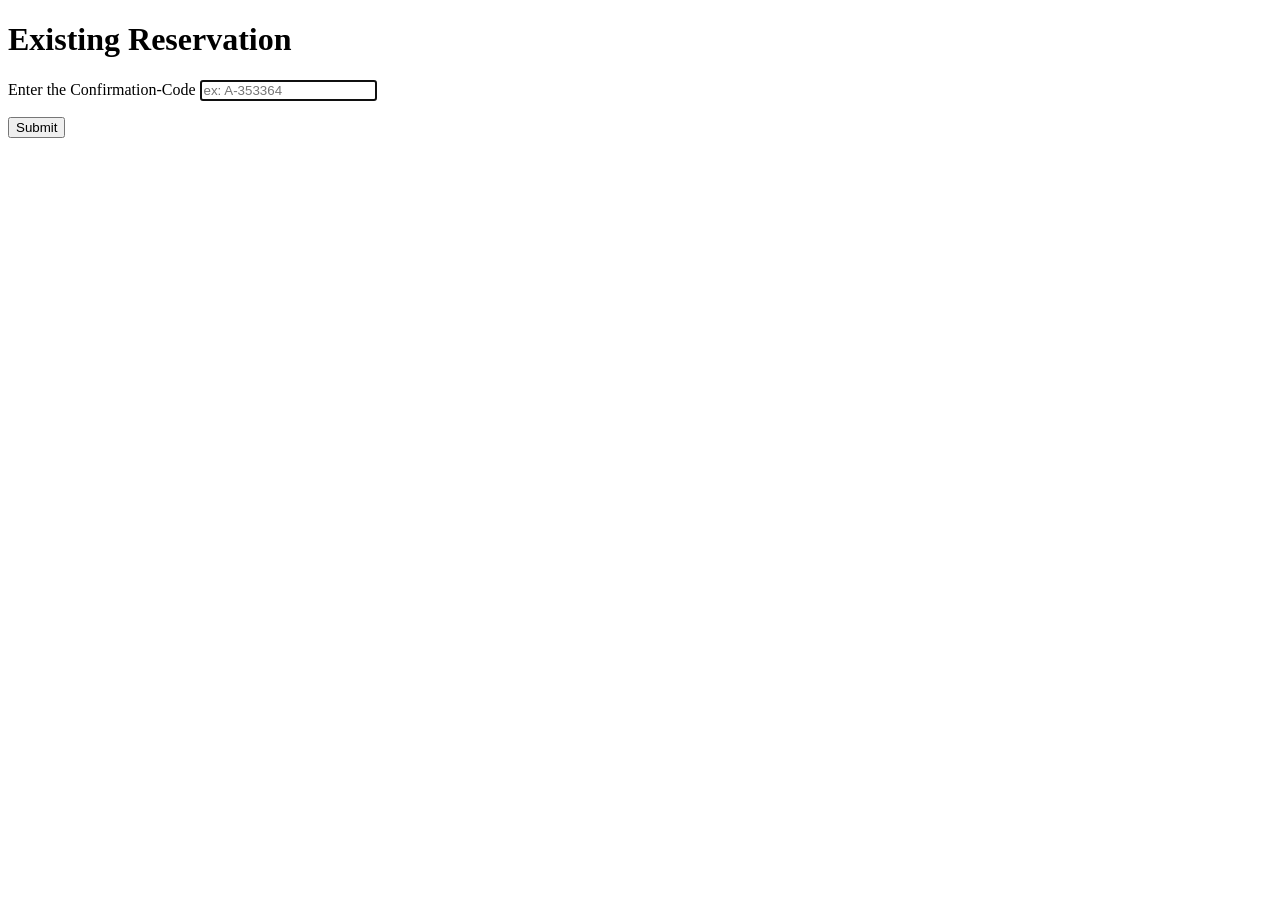
==== HTML files/ExistingReservation.html @ 6fd1c996 "Merge e83d1d7851969c28b09bd2e1d5ec5eccb172cd97 into dfcfe11fbb62da58881143da87c65cee412876ca" ====
<!DOCTYPE html>
<html>

<head>
    <link rel="stylesheet" href="style2.css">
     <title>Existing Reservations</title>
</head>

<body>
<h1>Existing Reservation</h1>

<p>
    <label> Enter the Confirmation-Code </label>
    <input type="text" autofocus placeholder="ex: A-353364" />
</p>

<p>
    <button>Submit</button>
</p>


</body>

</html>
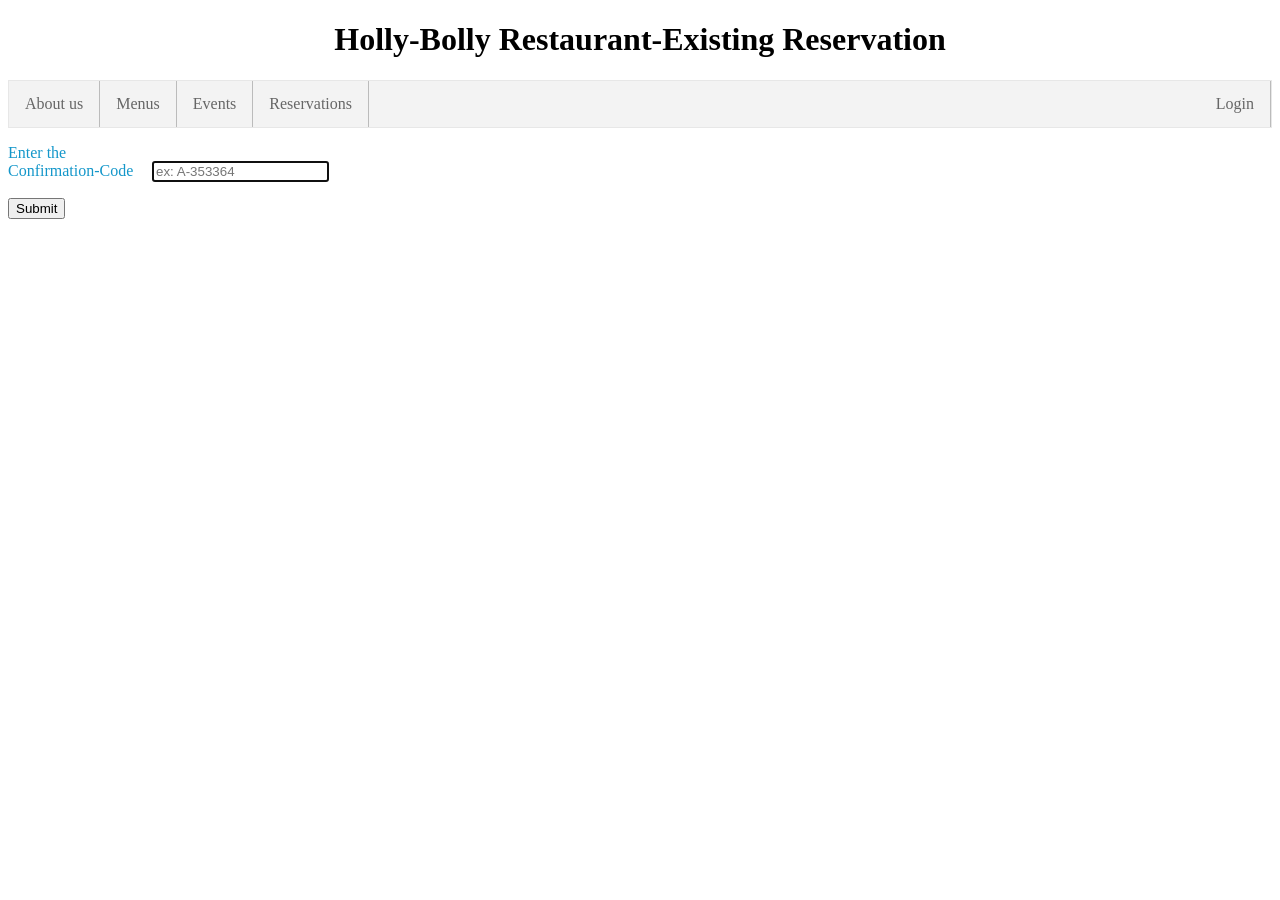
==== commit 7eb64106: "Merge remote-tracking branch 'origin/module-ui'" ====
--- a/HTML files/ExistingReservation.html
+++ b/HTML files/ExistingReservation.html
@@ -3,19 +3,45 @@
 
 <head>
     <link rel="stylesheet" href="style2.css">
-     <title>Existing Reservations</title>
+     <title>Existing Reservation</title>
 </head>
 
 <body>
-<h1>Existing Reservation</h1>
+<header>
+    <h1>Holly-Bolly Restaurant-Existing Reservation</h1>
+
+</header>
+<div>
+    <nav>
+
+        <ul>
+            <li> <a href="http://www.google.com">About us</a> </li>
+            <li> <a href="http://www.facebook.com">Menus</a></li>
+            <li> <a href="http://www.facebook.com">Events</a></li>
+            <li> <a href="Reservations.html">Reservations</a></li>
+            <li style="float:right;list-style-type:none;"><a href="Owner_Authentication.html">Login</a></li>
+
+
+        </ul>
+
+    </nav>
+    <p></p>
+
+    <p></p>
+    <p></p>
+</div>
+
+<p></p>
+<p></p>
 
 <p>
     <label> Enter the Confirmation-Code </label>
-    <input type="text" autofocus placeholder="ex: A-353364" />
+    <input type="text" autofocus placeholder="ex: A-353364" required/>
 </p>
 
 <p>
-    <button>Submit</button>
+    <a href="Reservation_Details.html"> <button>Submit</button></a>
+
 </p>
 
 
--- a/HTML files/style2.css
+++ b/HTML files/style2.css
@@ -0,0 +1,65 @@
+
+p label {
+    color: #1497CA;
+    width: 140px;
+    display: inline-block;
+    border-left: 10px;
+}
+
+h1{
+    text-align: center;
+}
+
+ul {
+    list-style-type: none;
+    margin: 0;
+    padding: 0;
+    overflow: hidden;
+    background-color: #f3f3f3;
+    border: 1px solid #e7e7e7;
+    top: 100px;
+   }
+
+li {
+    float: left;
+    border-right: 1px solid #bbb;
+}
+
+
+
+li a {
+    display: block;
+    color: #666;
+    text-align: center;
+    padding: 14px 16px;
+    text-decoration: none;
+}
+
+li a:hover {
+    background-color: #4CAF50;}
+
+li a:active{
+
+    background-color: #4CAF50;
+}
+
+ul a:hover{
+    background-color: #4CAF50;
+}
+
+.booked{
+
+    color: red;
+}
+
+.available{
+    color: green;
+
+}
+
+.reservations{
+    text-align: center;
+    color: hotpink;
+    text-decoration: underline
+
+}
